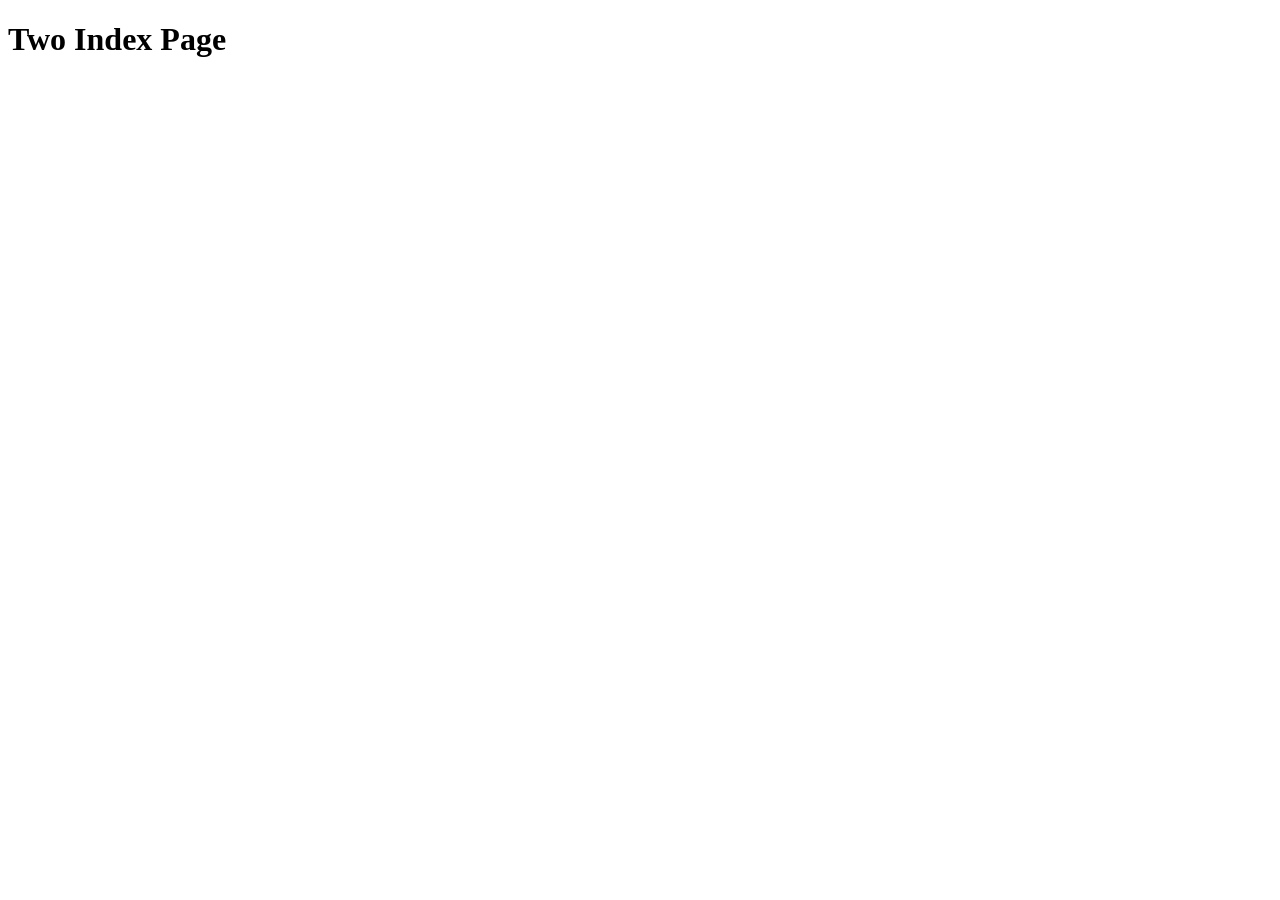
==== index.html @ c66ef0da "first commit" ====
<!DOCTYPE html>
<html lang="en">
<head>
    <meta charset="UTF-8">
    <meta name="viewport" content="width=<device-width>, initial-scale=1.0">
    <title>Document</title>
</head>
<body>
    <h1>Two Index Page</h1>
</body>
</html>
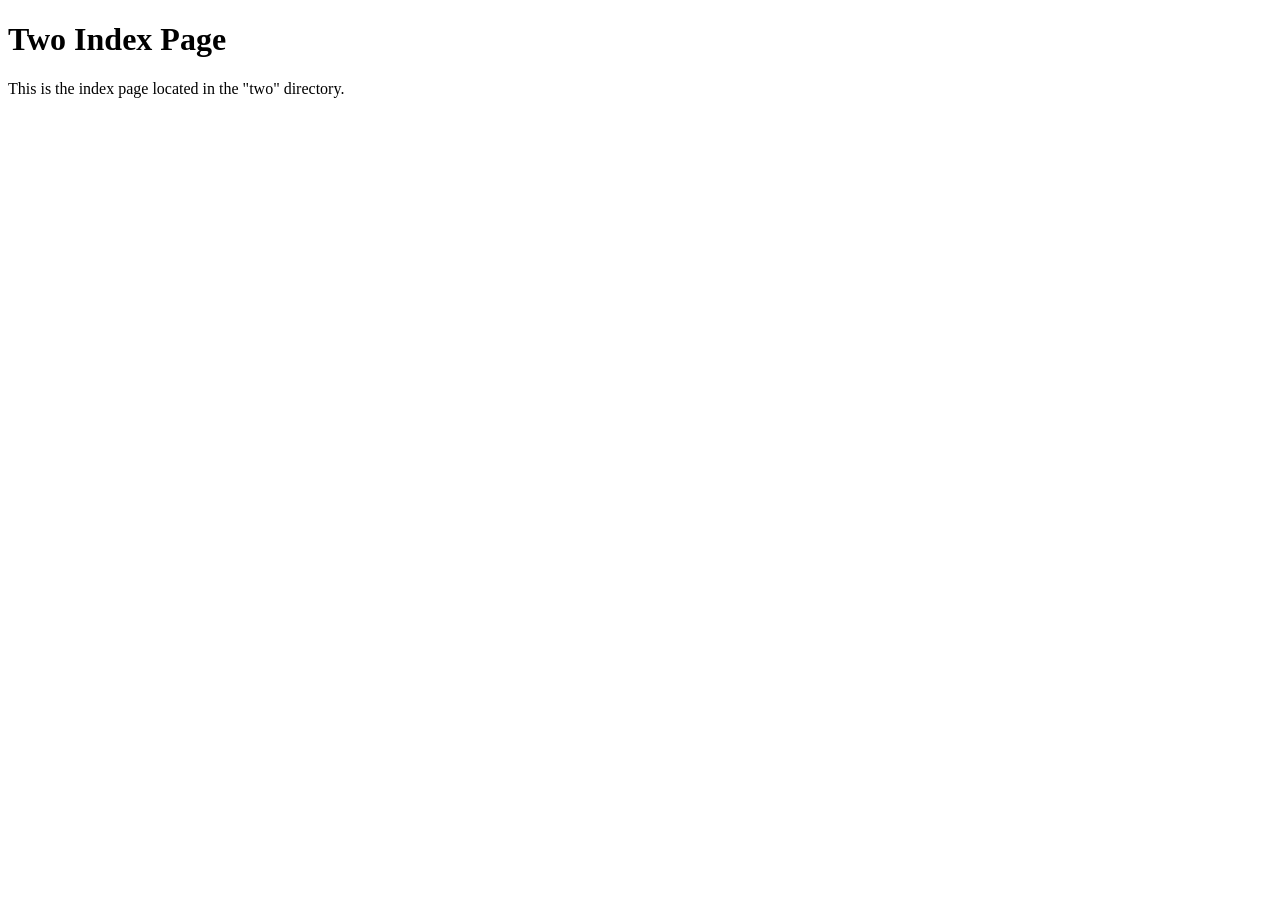
==== commit 43722f17: "add index file" ====
--- a/index.html
+++ b/index.html
@@ -6,6 +6,8 @@
     <title>Document</title>
 </head>
 <body>
-    <h1>Two Index Page</h1>
+    <h1 class="hello">Two Index Page</h1>
+    <p>This is the index page located in the "two" directory.</p>
 </body>
-</html>+</html>
+
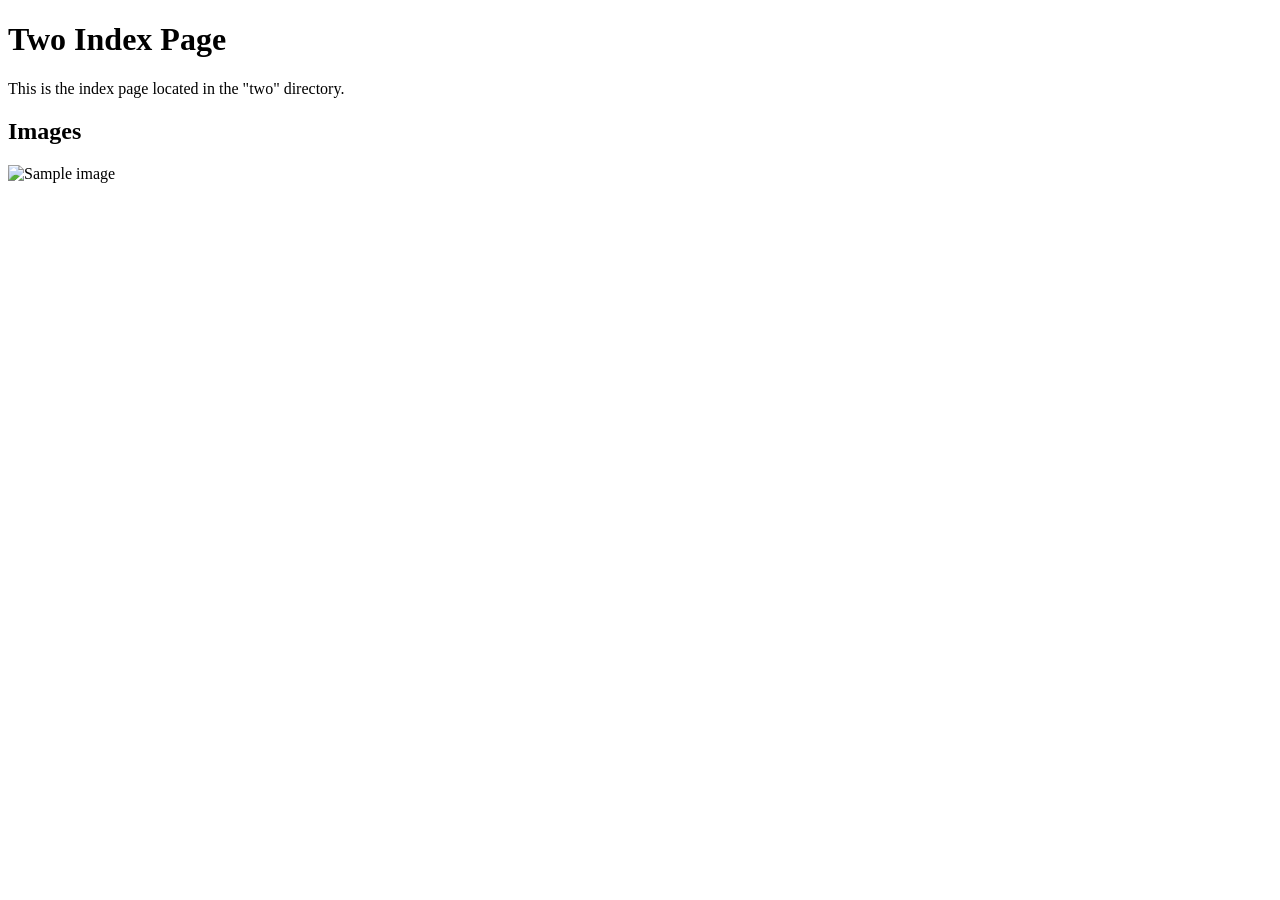
==== commit a0f59b81: "Image section add" ====
--- a/index.html
+++ b/index.html
@@ -2,12 +2,19 @@
 <html lang="en">
 <head>
     <meta charset="UTF-8">
-    <meta name="viewport" content="width=<device-width>, initial-scale=1.0">
+    <meta name="viewport" content="width=device-width>, initial-scale=1.0">
     <title>Document</title>
 </head>
 <body>
     <h1 class="hello">Two Index Page</h1>
     <p>This is the index page located in the "two" directory.</p>
+
+    <section class="image-section">
+        <h2>Images</h2>
+        <img src="image.jpg" alt="Sample image" width="300" height="200">
+    </section>
+
+    
 </body>
 </html>
 
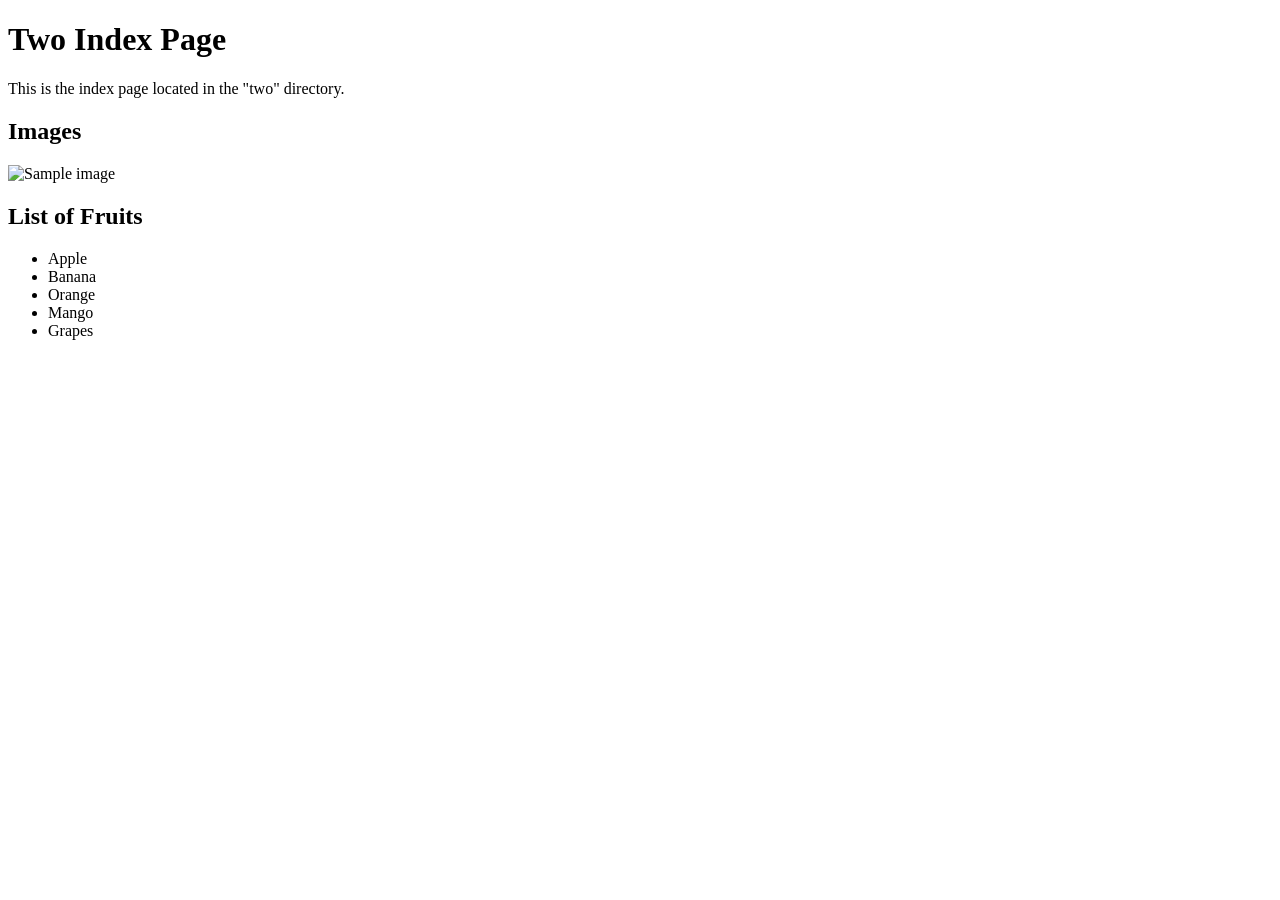
==== commit d1fcae5c: "add fruit list" ====
--- a/index.html
+++ b/index.html
@@ -14,7 +14,20 @@
         <img src="image.jpg" alt="Sample image" width="300" height="200">
     </section>
 
+</body>
+</html>
     
+    <section class="fruits-section">
+        <h2>List of Fruits</h2>
+        <ul>
+            <li>Apple</li>
+            <li>Banana</li>
+            <li>Orange</li>
+            <li>Mango</li>
+            <li>Grapes</li>
+        </ul>
+    </section>
+
 </body>
 </html>
 
